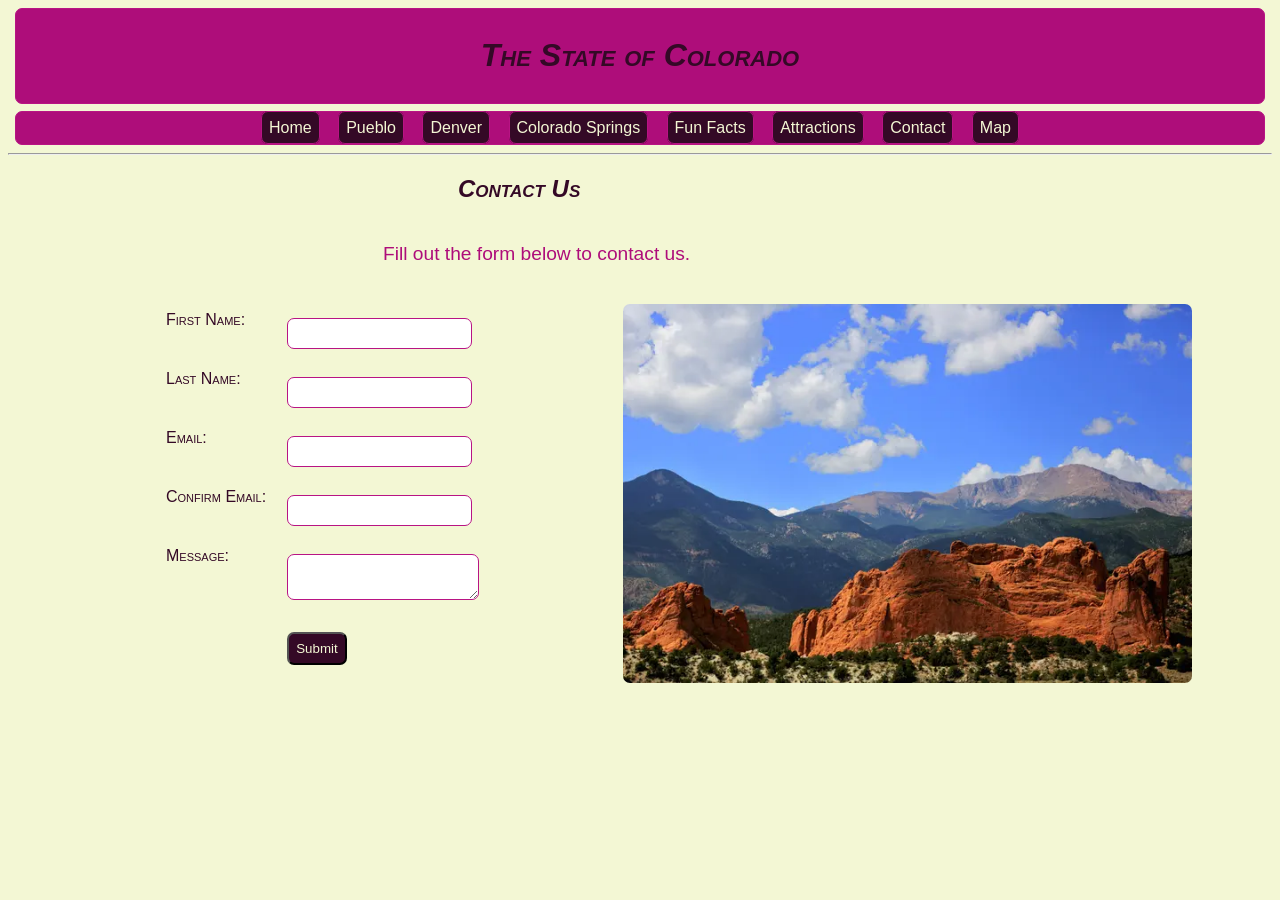
==== contact.html @ 562d3441 "Part D Complete" ====
<!DOCTYPE html>
<html lang="en">
<head>
    <meta charset="UTF-8">
    <meta name="viewport" content="width=device-width, initial-scale=1.0">
    <title>The State of Colorado</title>
    <script src="script.js" ></script>
    <link rel="stylesheet" href="styles.css">
</head>
<body>
    <header>
        <h1>The State of Colorado</h1>
    </header>
    <nav>
        <a href="index.html">Home</a>
        <a href="pueblo.html">Pueblo</a> 
        <a href="denver.html">Denver</a>
        <a href="cosprings.html">Colorado Springs</a>
        <a href="index.html#funfacts">Fun Facts</a>
        <a href="#attractions">Attractions</a>
        <a href="contact.html">Contact</a>
        <a href="https://maps.cotrip.org/@-106.34053,39.13807,8?show=winterDriving,roadReports,plowLocations,weatherRadar,weatherWarnings,chainLaws" target="_blank">Map</a>
        
    </nav>
    <hr>
    <section>
        <h1 class="formheader">Contact Us</h1>
        <p class="formheader">Fill out the form below to contact us.</p>
        <a href="https://www.colorado.com/media-room-photo-gallery"><img src="Pikes-Peak-Garden-of-the-Gods.jpg" alt="Picture of Pikes Peak and Garden of the Gods" width="70%" class="floatPic"></a>
        <form>
            <table>
                <tr>
                    <td class="noborder"><label for="firstname">First Name:</label></td>
                    <td class="noborder"><input type="text" id="firstname" name="firstname"></td>
                </tr>
                <tr>
                    <td class="noborder"><label for="lastname">Last Name:</label></td>
                    <td class="noborder"><input type="text" id="lastname" name="lastname"></td>
                </tr>
                <tr>
                    <td class="noborder"><label for="email1">Email:</label></td>
                    <td class="noborder"><input type="email" id="email1" name="email1"></td>
                </tr>
                <tr>
                    <td class="noborder"><label for="emailConfirm">Confirm Email:</label></td>
                    <td class="noborder"><input type="email" id="emailConfirm" name="emailConfirm"></td>
                </tr>
                <tr>
                    <td class="noborder"><label for="message">Message:</label></td>
                    <td class="noborder"><textarea id="message" name="message"></textarea></td>
                </tr>
                <tr>
                    <td class="noborder"></td>
                    <td class="noborder"><input type="submit" value="Submit"></td>

                </tr>
            </table>   
                    
            
        </form> 
        
    </section>
</body>
</html>
---- styles.css ----
:root{
    /* VARIABLE COLORS */
    --color1:#F3F7D4;
    --color2:#CBE432;
    --color3:#AE0D7A;
    --color4:#B81484;
    --color5:#340926;
}

body{
    font-family: Arial, Helvetica, sans-serif;
    background-color: var(--color1);
}

h1{
    font-variant: small-caps;
    color: var(--color5);
    font-style: italic;
}

p {
    color:var(--color3);
    text-align: center;
    padding: 20px;
    font-size: larger;
    
}

p.lesspadding{
    color:var(--color3);
    text-align: center;
    padding: 7px;
    font-size: larger;
}
table{
    margin-left: auto;
    margin-right: auto;
    border-collapse: collapse;
    border-spacing: 7px;
    padding: 20px;
    /* width: 70%; */ 
    
}
caption{
    font-style:italic;
    color: var(--color4);
    letter-spacing:2px;
    text-decoration: underline;
    padding: 7px;
}
th{
    font-style:italic;
    font-variant: small-caps;
    color:var(--color5)
}

td{
    border: 1px solid var(--color4);
    vertical-align: top;
    padding: 7px;
    color: var(--color5)
}
header{
    background-color: var(--color3);
    color: var(--color1);
    padding: 7px;
    margin: 7px;
    border: 1px solid var(--color4);
    border-radius: 7px;
    text-align: center;
}
h1.formheader{
    text-align: left;
    padding-left: 450px;
}

p.formheader{
    text-align: left;
    padding-left: 375px;
}
img{
    border-radius: 7px;
    align-items: center;
    border-radius: 7px;
    max-width: 100%;
    max-height: 750px;
    margin-left:auto;
    margin-right: auto;
    display: block;
}

img.floatPic{
    float: right;
    margin-right:80px;
    border-radius: 7px;
    max-width: 45%;
    max-height: 40%;
}
h1{
    text-align: center;
}

nav{
    background-color: var(--color3);
    color: var(--color1);
    padding: 7px;
    margin: 7px;
    border: 1px solid var(--color4);
    border-radius: 7px;
    text-align: center;
    display:block;
}

nav a{
    text-decoration: none;
    background-color: var(--color5);
    color: var(--color1);
    padding: 7px;
    margin: 7px;
    border: 1px solid var(--color4);
    border-radius: 7px;
}

nav a:hover{
    background-color: var(--color2);
    color: var(--color3);
}


aside h1{
    color: var(--color2)
}

aside p{
    color: var(--color2)
}
aside.top-left-box {
    color:#fff;
    position: absolute;
    top: 27%;
    left: 17%;
    background:#00000098;
    padding:2px 7px 2px 7px;
    margin-right:15px;
    font-size:20px;
}

aside.top-left-box-home {
    color:#fff;
    position: Absolute;
    top: 27%;
    left: 10%;
    background:#00000098;
    padding:2px 7px 2px 7px;
    margin-right:15px;
    font-size:20px;
}

aside.box-home {
    color:#fff;
    position: relative;
    top: 27%;
    left: 0%;
    background:#00000098;
    padding:2px 7px 2px 7px;
    margin-right:15px;
    margin-left:15px;
    font-size:30px;
}

form{
    margin:14px; 
    padding-left: 7px;
    padding-right: 7px;
    border-radius: 7px;

}

td.noborder{
    border:none;
    vertical-align: top;
    padding:7px;
    color:var(--color5);
    font-family:Arial, Helvetica, sans-serif;
    font-variant: small-caps;
}

input[type="submit"]{
    background-color: var(--color5);
    color: var(--color1);
    padding: 7px;
    margin: 7px;
    border-radius: 7px;
    text-align: center;
    
}


input[type="submit"]:hover{
    background-color: var(--color2);
    color: var(--color3);
}

input[type="text"], input[type="email"]{
    box-sizing: border-box;
    padding: 7px;
    margin: 7px;
    border-radius: 7px;
    border: 1px solid var(--color4);
}

input[type="text"]:focus{
    background-color: var(--color2);
    color: var(--color3);
}

input[type="text"]:hover{
    background-color: var(--color2);
    color: var(--color3);
}

input[type="email"]:focus{
    background-color: var(--color2);
    color: var(--color3);
}

input[type="email"]:hover{
    background-color: var(--color2);
    color: var(--color3);
}

textarea{
    padding: 7px;
    margin: 7px;
    border: 1px solid var(--color4);
    border-radius: 7px;
}
textarea:focus{
    background-color: var(--color2);
    color: var(--color3);
}

textarea:hover{
    background-color: var(--color2);
    color: var(--color3);
}

div.container{
    text-align: center;
}

ol.myol{
    display:inline-block;
    text-align: left;
}

ul.myul{
    display:inline-block;
    text-align: left;
}

a.aligntext{
    text-align: center;
}
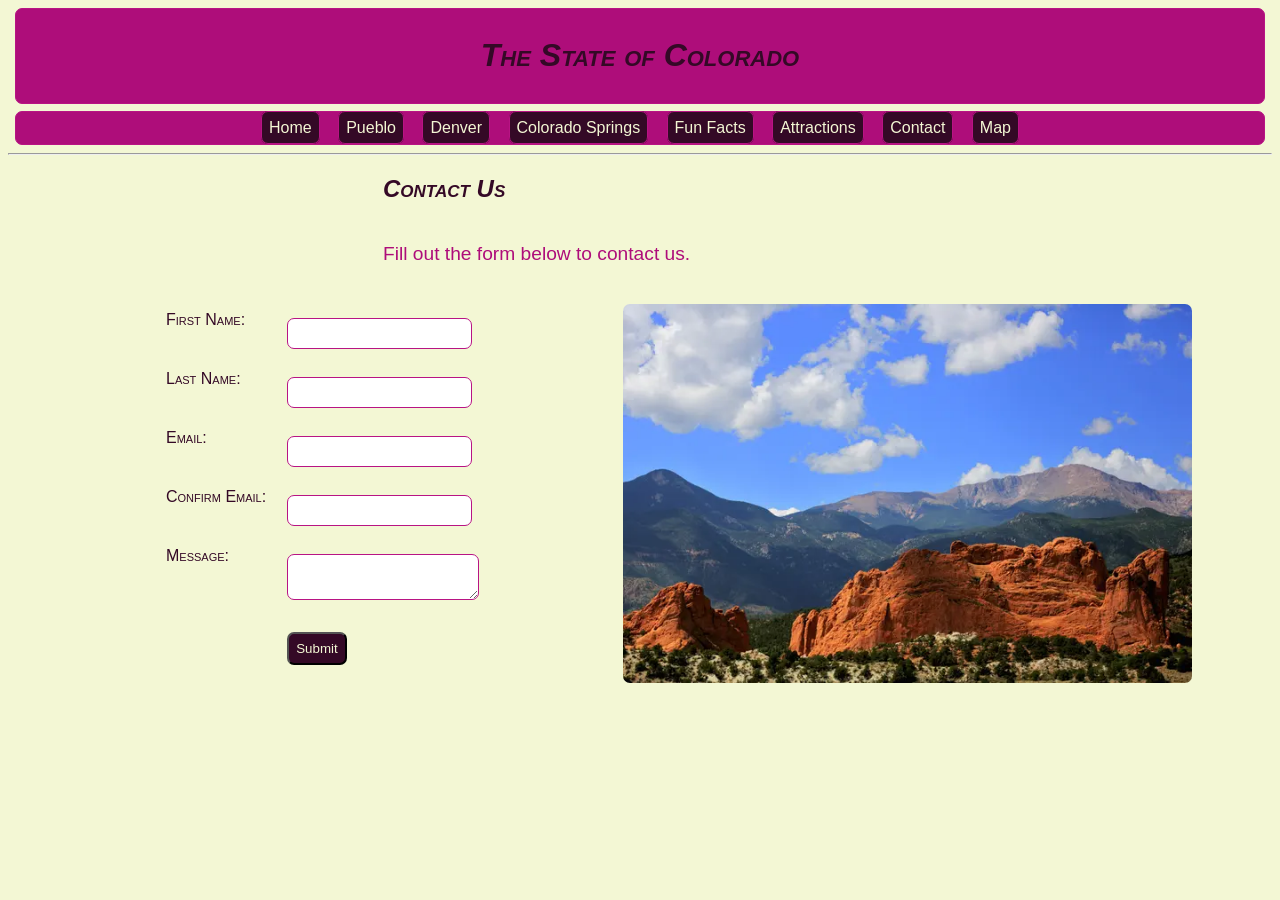
==== commit f66dbb19: "Fixed more typos 2-19-25" ====
--- a/contact.html
+++ b/contact.html
@@ -4,8 +4,8 @@
     <meta charset="UTF-8">
     <meta name="viewport" content="width=device-width, initial-scale=1.0">
     <title>The State of Colorado</title>
-    <script src="script.js" ></script>
     <link rel="stylesheet" href="styles.css">
+    <script src="script.js" defer ></script>
 </head>
 <body>
     <header>
@@ -19,14 +19,13 @@
         <a href="index.html#funfacts">Fun Facts</a>
         <a href="#attractions">Attractions</a>
         <a href="contact.html">Contact</a>
-        <a href="https://maps.cotrip.org/@-106.34053,39.13807,8?show=winterDriving,roadReports,plowLocations,weatherRadar,weatherWarnings,chainLaws" target="_blank">Map</a>
-        
+        <a href="https://maps.cotrip.org/@-106.34053,39.13807,8?show=winterDriving,roadReports,plowLocations,weatherRadar,weatherWarnings,chainLaws" target="_blank">Map</a> 
     </nav>
     <hr>
     <section>
         <h1 class="formheader">Contact Us</h1>
         <p class="formheader">Fill out the form below to contact us.</p>
-        <a href="https://www.colorado.com/media-room-photo-gallery"><img src="Pikes-Peak-Garden-of-the-Gods.jpg" alt="Picture of Pikes Peak and Garden of the Gods" width="70%" class="floatPic"></a>
+        <a href="https://www.colorado.com/media-room-photo-gallery"><img src="Pikes-Peak-Garden-of-the-Gods.jpg" class="floatPic" alt="Picture of Pikes Peak and Garden of the Gods" width="70%" ></a>
         <form>
             <table>
                 <tr>
--- a/styles.css
+++ b/styles.css
@@ -18,7 +18,7 @@
     font-style: italic;
 }
 
-p {
+p{
     color:var(--color3);
     text-align: center;
     padding: 20px;
@@ -26,7 +26,7 @@
     
 }
 
-p.lesspadding{
+.lesspadding{
     color:var(--color3);
     text-align: center;
     padding: 7px;
@@ -51,14 +51,14 @@
 th{
     font-style:italic;
     font-variant: small-caps;
-    color:var(--color5)
+    color:var(--color5);
 }
 
 td{
     border: 1px solid var(--color4);
     vertical-align: top;
     padding: 7px;
-    color: var(--color5)
+    color: var(--color5);
 }
 header{
     background-color: var(--color3);
@@ -69,12 +69,12 @@
     border-radius: 7px;
     text-align: center;
 }
-h1.formheader{
+.formheader{
     text-align: left;
     padding-left: 450px;
 }
 
-p.formheader{
+.formheader{
     text-align: left;
     padding-left: 375px;
 }
@@ -89,7 +89,7 @@
     display: block;
 }
 
-img.floatPic{
+.floatPic{
     float: right;
     margin-right:80px;
     border-radius: 7px;
@@ -128,13 +128,13 @@
 
 
 aside h1{
-    color: var(--color2)
+    color: var(--color2);
 }
 
 aside p{
-    color: var(--color2)
-}
-aside.top-left-box {
+    color: var(--color2);
+}
+.top-left-box{
     color:#fff;
     position: absolute;
     top: 27%;
@@ -145,7 +145,7 @@
     font-size:20px;
 }
 
-aside.top-left-box-home {
+.top-left-box-home{
     color:#fff;
     position: Absolute;
     top: 27%;
@@ -156,7 +156,7 @@
     font-size:20px;
 }
 
-aside.box-home {
+.box-home{
     color:#fff;
     position: relative;
     top: 27%;
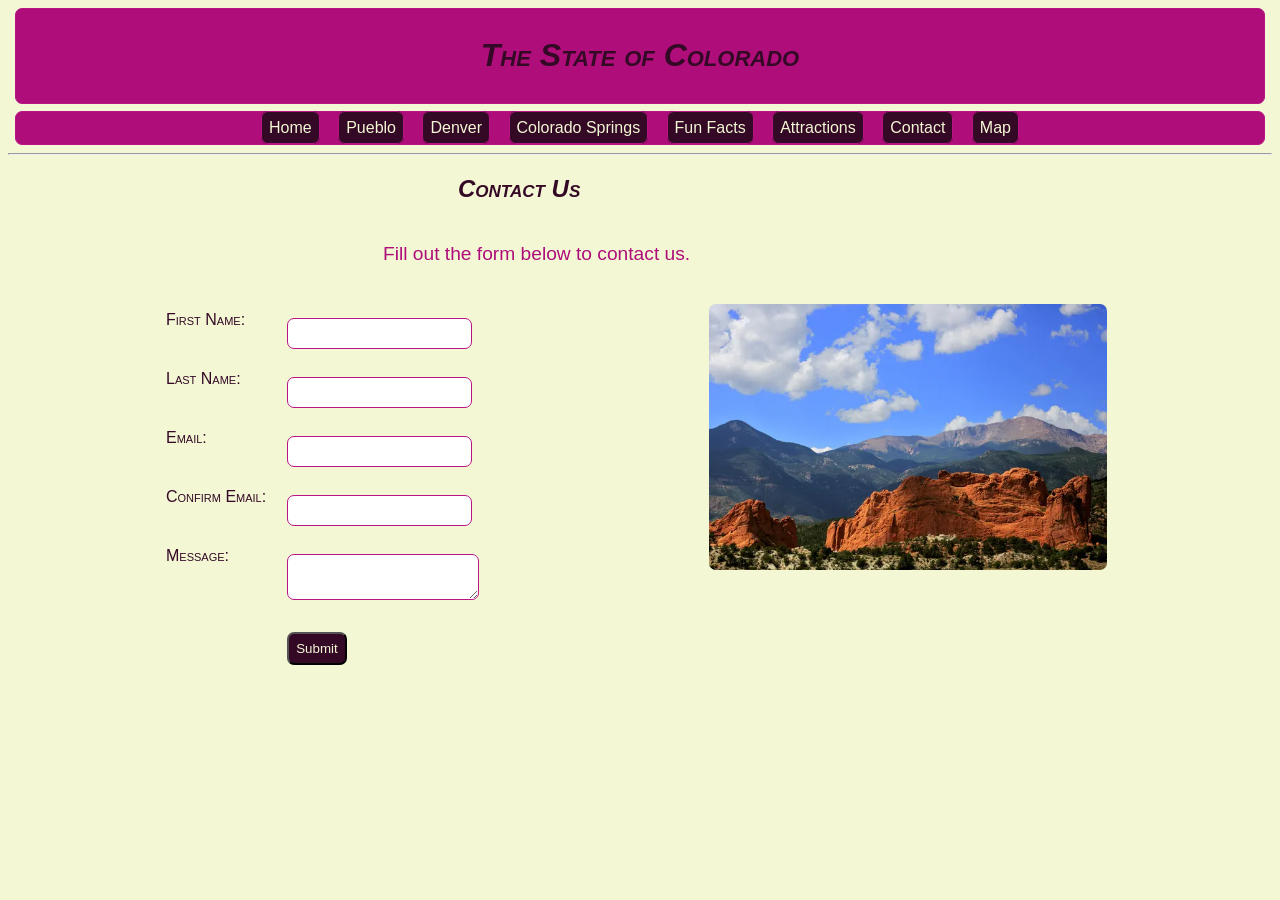
==== commit 4a57d63c: "fixing styles.css" ====
--- a/contact.html
+++ b/contact.html
@@ -23,9 +23,11 @@
     </nav>
     <hr>
     <section>
-        <h1 class="formheader">Contact Us</h1>
-        <p class="formheader">Fill out the form below to contact us.</p>
-        <a href="https://www.colorado.com/media-room-photo-gallery"><img src="Pikes-Peak-Garden-of-the-Gods.jpg" class="floatPic" alt="Picture of Pikes Peak and Garden of the Gods" width="70%" ></a>
+        <h1 class="formHeaderh1">Contact Us</h1>
+        <p class="formHeaderp">Fill out the form below to contact us.</p>
+        <div class="floatPic">
+            <a href="https://www.colorado.com/media-room-photo-gallery"><img src="Pikes-Peak-Garden-of-the-Gods.jpg"  alt="Picture of Pikes Peak and Garden of the Gods" width="70%" ></a>
+        </div>
         <form>
             <table>
                 <tr>
--- a/styles.css
+++ b/styles.css
@@ -16,6 +16,7 @@
     font-variant: small-caps;
     color: var(--color5);
     font-style: italic;
+    text-align: center;
 }
 
 p{
@@ -23,6 +24,7 @@
     text-align: center;
     padding: 20px;
     font-size: larger;
+    text-align: center;
     
 }
 
@@ -69,12 +71,12 @@
     border-radius: 7px;
     text-align: center;
 }
-.formheader{
+.formHeaderh1{
     text-align: left;
     padding-left: 450px;
 }
 
-.formheader{
+.formHeaderp{
     text-align: left;
     padding-left: 375px;
 }
@@ -82,22 +84,19 @@
     border-radius: 7px;
     align-items: center;
     border-radius: 7px;
-    max-width: 100%;
+    max-width: 90%;
     max-height: 750px;
     margin-left:auto;
     margin-right: auto;
     display: block;
 }
 
-.floatPic{
+div.floatPic{
     float: right;
     margin-right:80px;
     border-radius: 7px;
     max-width: 45%;
     max-height: 40%;
-}
-h1{
-    text-align: center;
 }
 
 nav{
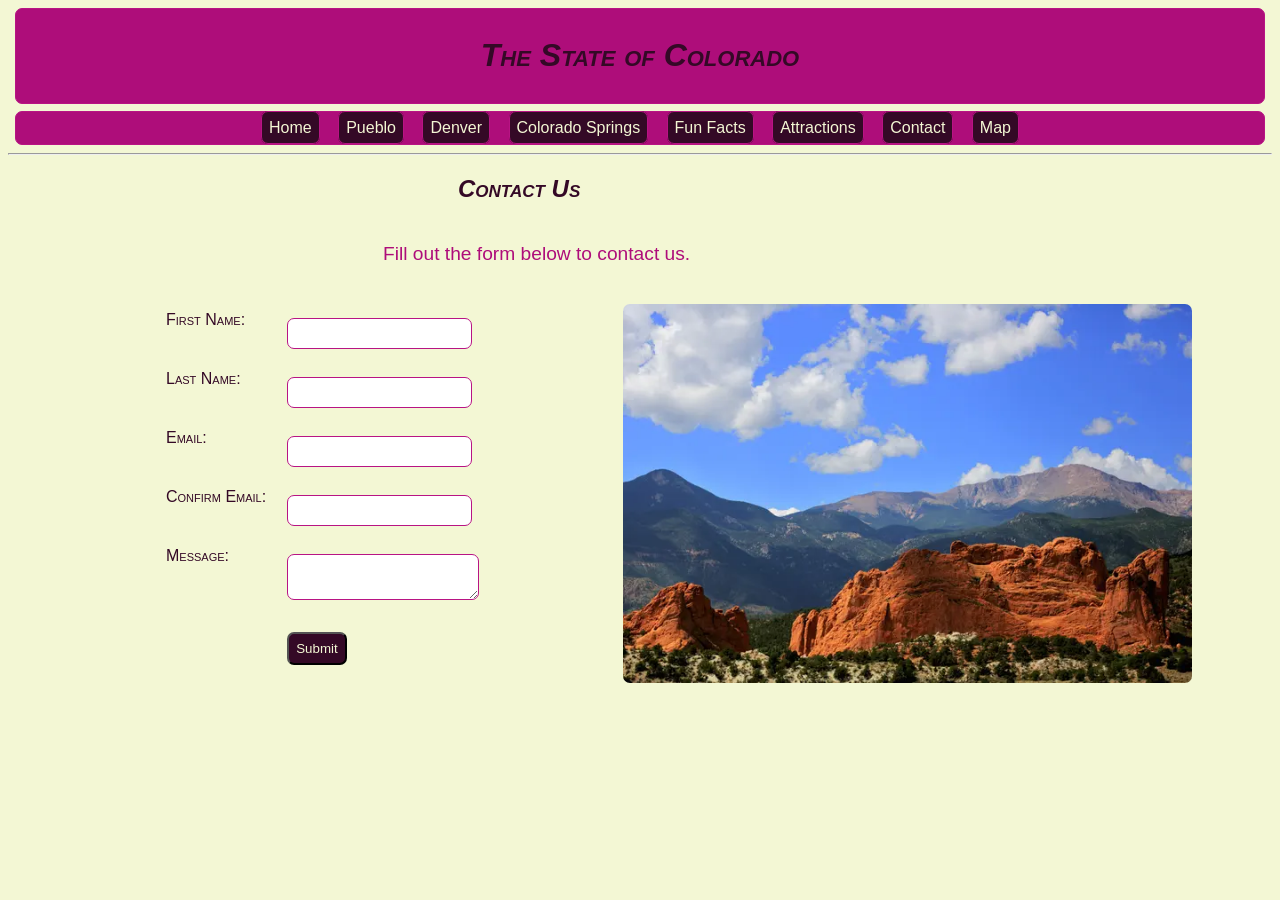
==== commit 1bc864ab: "Still trying to fix pictures" ====
--- a/contact.html
+++ b/contact.html
@@ -25,9 +25,8 @@
     <section>
         <h1 class="formHeaderh1">Contact Us</h1>
         <p class="formHeaderp">Fill out the form below to contact us.</p>
-        <div class="floatPic">
-            <a href="https://www.colorado.com/media-room-photo-gallery"><img src="Pikes-Peak-Garden-of-the-Gods.jpg"  alt="Picture of Pikes Peak and Garden of the Gods" width="70%" ></a>
-        </div>
+            <!-- https://www.colorado.com/media-room-photo-gallery -->
+        <img src="Pikes-Peak-Garden-of-the-Gods.jpg"  alt="Picture of Pikes Peak and Garden of the Gods" width="70%" class="floatPic">
         <form>
             <table>
                 <tr>
--- a/styles.css
+++ b/styles.css
@@ -91,7 +91,7 @@
     display: block;
 }
 
-div.floatPic{
+img.floatPic{
     float: right;
     margin-right:80px;
     border-radius: 7px;
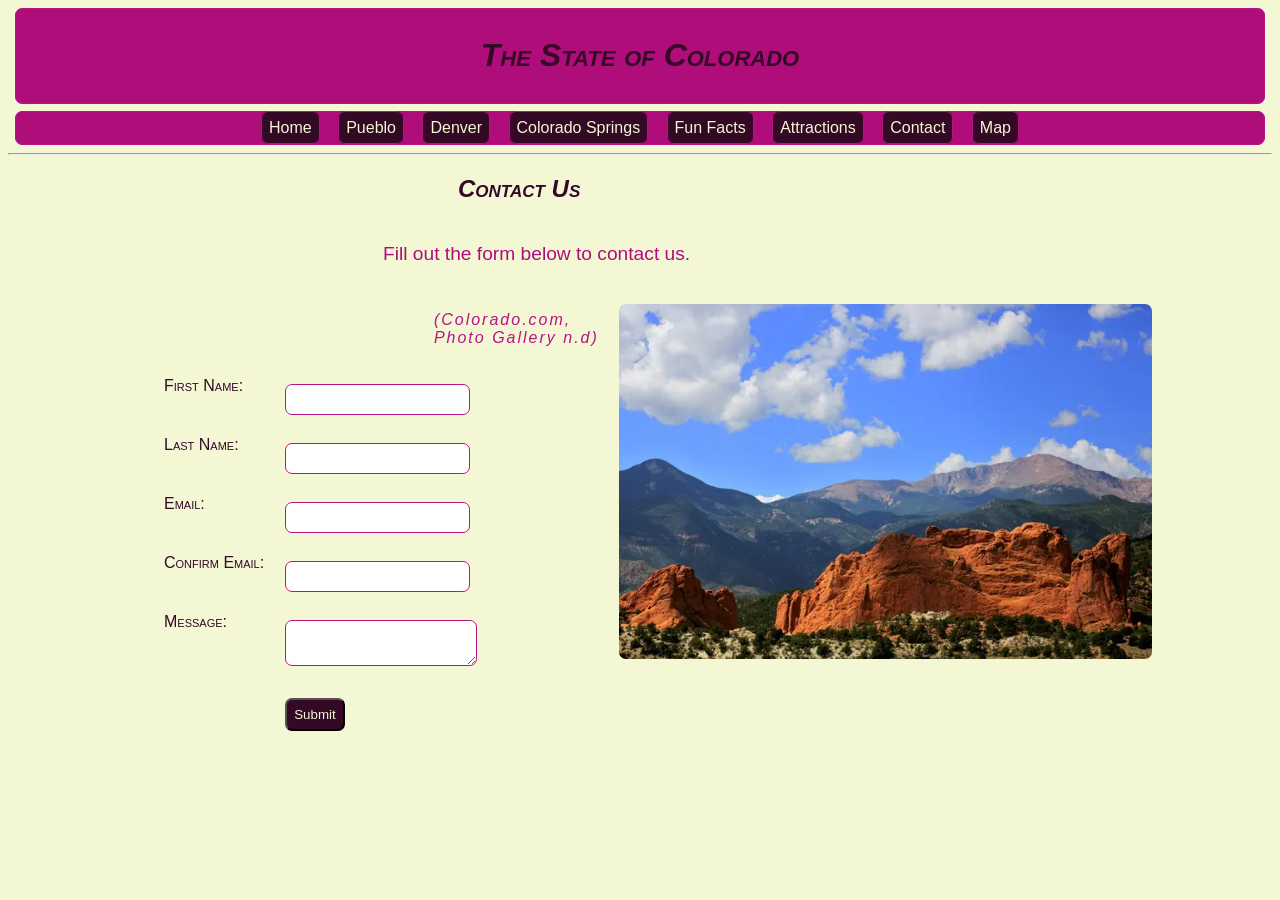
==== commit 9711d4b8: "Part H Complete" ====
--- a/contact.html
+++ b/contact.html
@@ -25,8 +25,11 @@
     <section>
         <h1 class="formHeaderh1">Contact Us</h1>
         <p class="formHeaderp">Fill out the form below to contact us.</p>
-            <!-- https://www.colorado.com/media-room-photo-gallery -->
-        <img src="Pikes-Peak-Garden-of-the-Gods.jpg"  alt="Picture of Pikes Peak and Garden of the Gods" width="70%" class="floatPic">
+        <!-- https://www.colorado.com/media-room-photo-gallery -->
+        <figure>
+            <img src="Pikes-Peak-Garden-of-the-Gods.jpg"  alt="Picture of Pikes Peak and Garden of the Gods" width="70%" class="floatPic">
+        <figcaption class = "captionPic">(Colorado.com, Photo Gallery n.d)</figcaption>
+        </figure>
         <form>
             <table>
                 <tr>
--- a/styles.css
+++ b/styles.css
@@ -28,7 +28,7 @@
     
 }
 
-.lesspadding{
+p.lesspadding{
     color:var(--color3);
     text-align: center;
     padding: 7px;
@@ -71,12 +71,12 @@
     border-radius: 7px;
     text-align: center;
 }
-.formHeaderh1{
+h1.formHeaderh1{
     text-align: left;
     padding-left: 450px;
 }
 
-.formHeaderp{
+p.formHeaderp{
     text-align: left;
     padding-left: 375px;
 }
@@ -133,7 +133,7 @@
 aside p{
     color: var(--color2);
 }
-.top-left-box{
+aside.top-left-box{
     color:#fff;
     position: absolute;
     top: 27%;
@@ -144,7 +144,7 @@
     font-size:20px;
 }
 
-.top-left-box-home{
+aside.top-left-box-home{
     color:#fff;
     position: Absolute;
     top: 27%;
@@ -155,7 +155,7 @@
     font-size:20px;
 }
 
-.box-home{
+aside.box-home{
     color:#fff;
     position: relative;
     top: 27%;
@@ -260,4 +260,20 @@
 
 a.aligntext{
     text-align: center;
+}
+
+figcaption{
+    font-style:italic;
+    color: var(--color4);
+    letter-spacing:2px;
+    padding: 7px;
+    margin-left: 20%;
+}
+
+.captionPic{
+    font-style:italic;
+    color: var(--color4);
+    letter-spacing:2px;
+    padding: 7px;
+    margin-left: 32%;
 }
